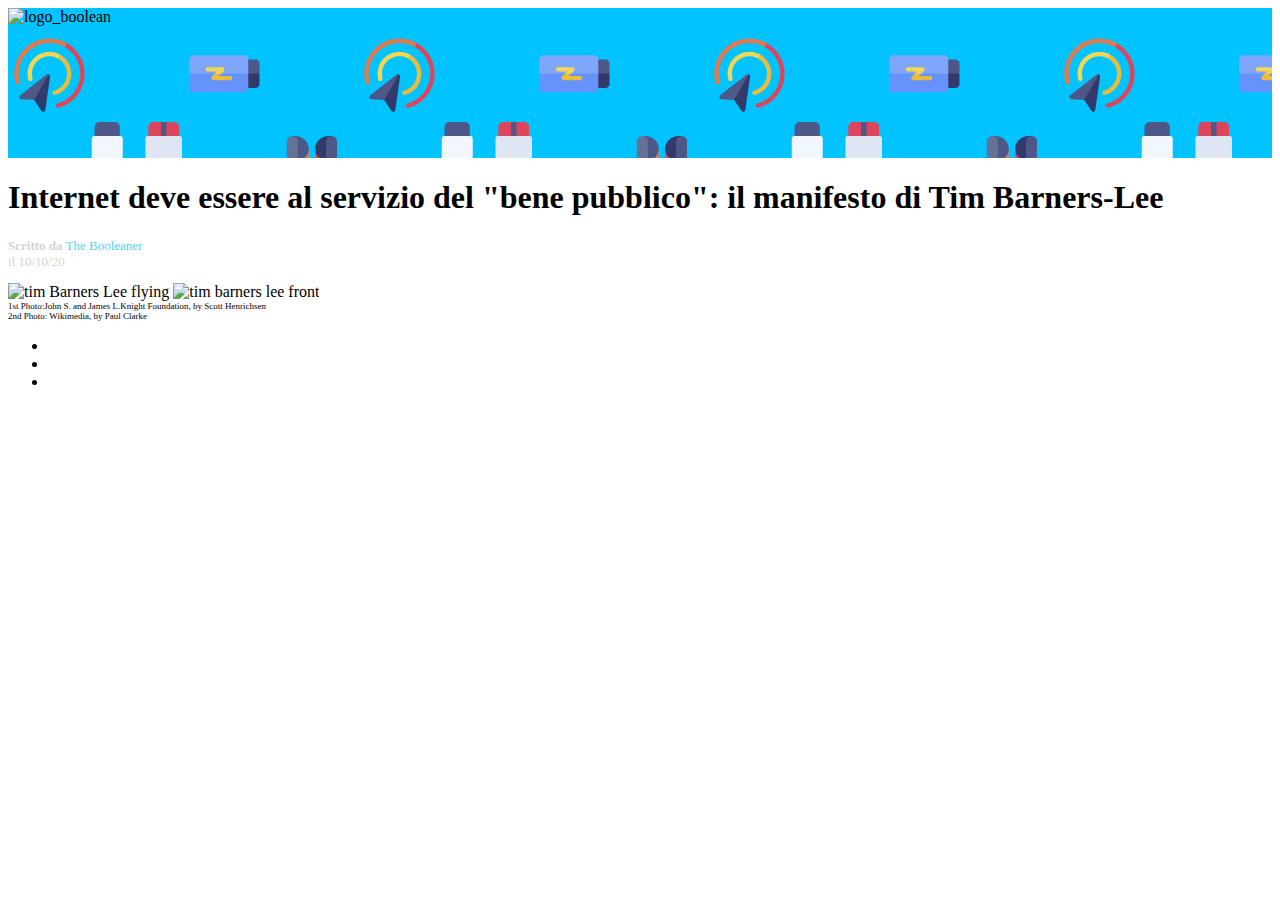
==== index.html @ c6626db5 "photo_section_compleated" ====
<!DOCTYPE html>
<html lang="en">
<head>
    <meta charset="UTF-8">
    <meta http-equiv="X-UA-Compatible" content="IE=edge">
    <meta name="viewport" content="width=device-width, initial-scale=1.0">
    <title>THEbooleaner</title>
    <link rel="stylesheet" href="CSS/style.css">

</head>
<body>
    <!-- header -->
    <header>
        <div class="header_logo"><img src="../html-css-booleaner/img/logo.svg" alt="logo_boolean"></div>
    </header>
    <!-- /header -->

    <!-- main -->
    <main>
            <!-- title-photos -->
            <div>
                    <!-- title -->
                <h1>Internet deve essere al servizio del "bene pubblico": il manifesto di Tim Barners-Lee</h1>
                    <p class="subtitle"> <strong> Scritto da</strong> <span class="light_blue" > The Booleaner</span> <br>il 10/10/20</p>
            </div>
            <div>
                    <!-- photos -->
                    <img src="../html-css-booleaner/img/tim-1.jpg" alt="tim Barners Lee flying">
                    <img src="../html-css-booleaner/img/tim-2.jpg" alt="tim barners lee front">
                    <span class="little_john">1st Photo:John S. and James L.Knight Foundation, by Scott Henrichsen</span>
                    <span class="little_john">2nd Photo: Wikimedia, by Paul Clarke</span>
            </div>
            <!-- /title-photos -->
            
            <!-- p-unordered_list -->

            <div> 
                <p>

                </p>
            </div>
            <div>
                <ul>
                    <li></li>
                    <li></li>
                    <li></li>
                </ul>
            </div>
            <!-- /p-unordered_list -->

        
            <!-- table -->
            <div>
                <table>
                    <!-- thead -->
                    <thead>
                        <tr>
                            <th></th>
                            <th></th>
                            <th></th>
                        </tr>
                    </thead>
                    <!-- /thead -->
                    <!-- tbody -->
                    <tbody>
                        <tr>
                            <td></td>
                            <td></td>
                            <td></td>
                        </tr>
                        <tr>
                            <td></td>
                            <td></td>
                            <td></td>
                        </tr>
                        <tr>
                            <td></td>
                            <td></td>
                            <td></td>
                        </tr>
                    </tbody>
                    <!-- /tbody -->
                </table>
            </div>
            <!--/table -->
            
            <!-- p -->
        <div>
            <p>

            </p>
            <!-- /p -->
        </div>

                        <!-- could interst you -->
        <section>

            <h3></h3>
            <div></div>
            <div></div>
        </section>
                        <!-- /could interst you -->
    </main>
    <!-- /main -->


</body>
</html>
---- CSS/style.css ----
.header_logo{
    width: 100%;
    height: 150px;
    background-image:url("../img/pattern.png");
    background-repeat: repeat-x;
    background-color: rgb(0, 195, 255);
}

.subtitle{
    font-size: small;
    color: lightgray;
}

.light_blue{
    color: rgb(74, 213, 255);
}

.little_john{
    display: block;
    font-size: xx-small;
}
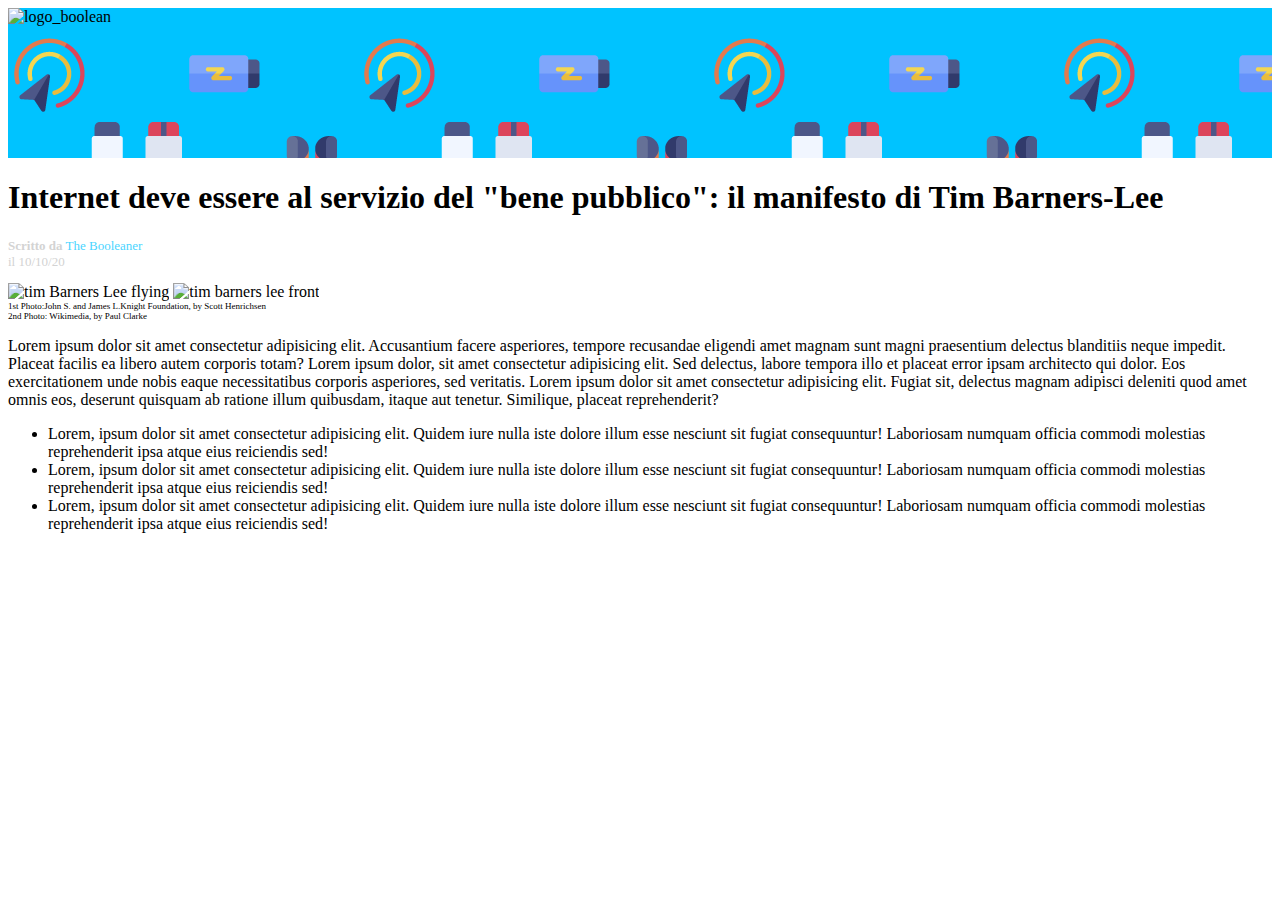
==== commit 45d44154: "unordered_list" ====
--- a/index.html
+++ b/index.html
@@ -35,15 +35,17 @@
             <!-- p-unordered_list -->
 
             <div> 
-                <p>
+                <p>Lorem ipsum dolor sit amet consectetur adipisicing elit. Accusantium facere asperiores, tempore recusandae eligendi amet magnam sunt magni praesentium delectus blanditiis neque impedit. Placeat facilis ea libero autem corporis totam?
+                    Lorem ipsum dolor, sit amet consectetur adipisicing elit. <span class="yellow">Sed delectus, labore tempora illo et placeat error ipsam architecto qui dolor</span>. Eos exercitationem unde nobis eaque necessitatibus corporis asperiores, sed veritatis.
+                    Lorem ipsum dolor sit amet consectetur adipisicing elit. Fugiat sit, delectus magnam adipisci deleniti quod amet omnis eos, deserunt quisquam ab ratione illum quibusdam, itaque aut tenetur. Similique, placeat reprehenderit?
 
                 </p>
             </div>
             <div>
                 <ul>
-                    <li></li>
-                    <li></li>
-                    <li></li>
+                    <li>Lorem, ipsum dolor sit amet consectetur adipisicing elit. Quidem iure nulla iste dolore illum esse nesciunt sit fugiat consequuntur! Laboriosam numquam officia commodi molestias reprehenderit ipsa atque eius reiciendis sed!</li>
+                    <li>Lorem, ipsum dolor sit amet consectetur adipisicing elit. Quidem iure nulla iste dolore illum esse nesciunt sit fugiat consequuntur! Laboriosam numquam officia commodi molestias reprehenderit ipsa atque eius reiciendis sed!</li>
+                    <li>Lorem, ipsum dolor sit amet consectetur adipisicing elit. Quidem iure nulla iste dolore illum esse nesciunt sit fugiat consequuntur! Laboriosam numquam officia commodi molestias reprehenderit ipsa atque eius reiciendis sed!</li>
                 </ul>
             </div>
             <!-- /p-unordered_list -->
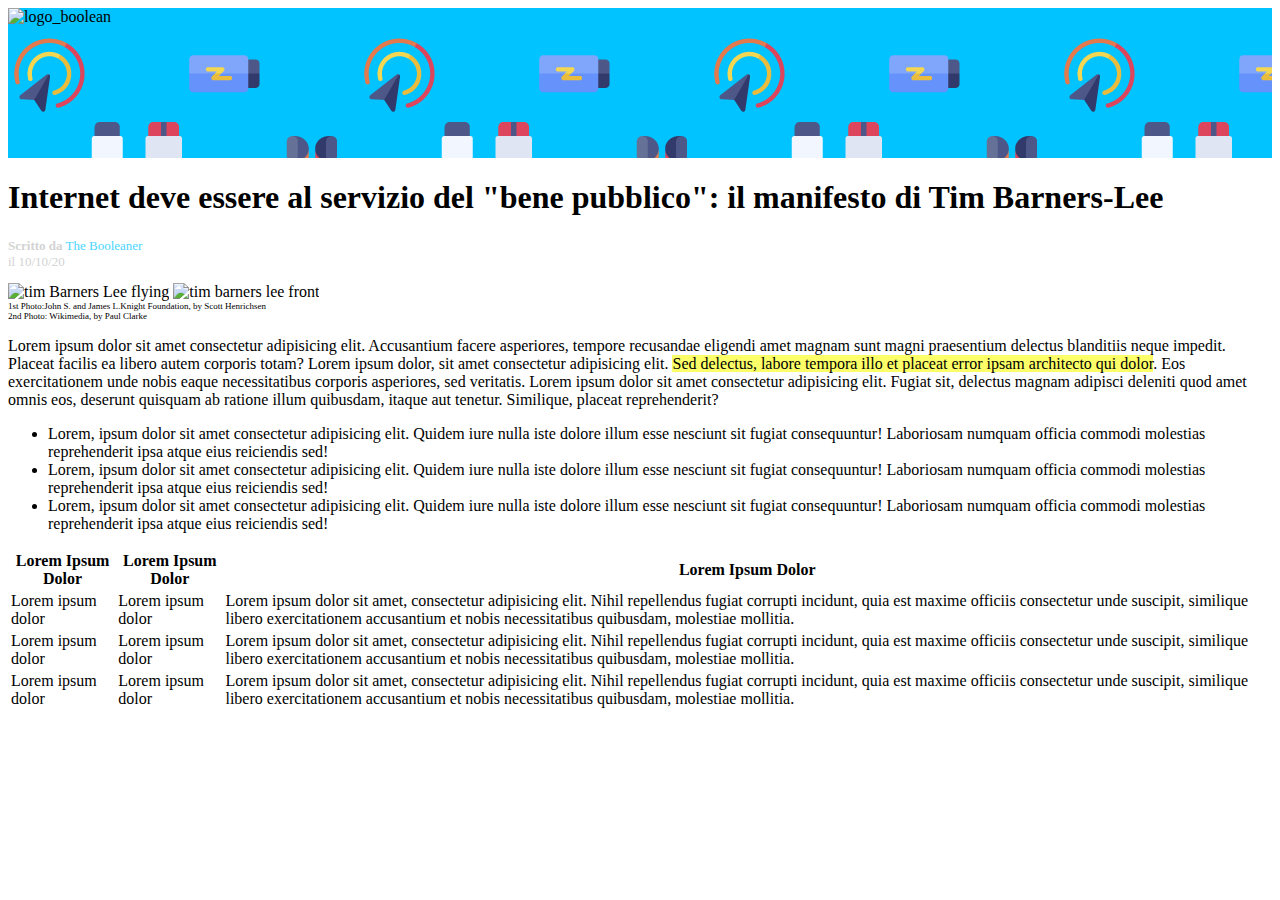
==== commit e44e9f22: "td_written" ====
--- a/index.html
+++ b/index.html
@@ -57,28 +57,28 @@
                     <!-- thead -->
                     <thead>
                         <tr>
-                            <th></th>
-                            <th></th>
-                            <th></th>
+                            <th>Lorem Ipsum Dolor</th>
+                            <th>Lorem Ipsum Dolor</th>
+                            <th>Lorem Ipsum Dolor</th>
                         </tr>
                     </thead>
                     <!-- /thead -->
                     <!-- tbody -->
                     <tbody>
                         <tr>
-                            <td></td>
-                            <td></td>
-                            <td></td>
+                            <td>Lorem ipsum dolor</td>
+                            <td>Lorem ipsum dolor</td>
+                            <td>Lorem ipsum dolor sit amet, consectetur adipisicing elit. Nihil repellendus fugiat corrupti incidunt, quia est maxime officiis consectetur unde suscipit, similique libero exercitationem accusantium et nobis necessitatibus quibusdam, molestiae mollitia.</td>
                         </tr>
                         <tr>
-                            <td></td>
-                            <td></td>
-                            <td></td>
+                            <td>Lorem ipsum dolor</td>
+                            <td>Lorem ipsum dolor</td>
+                            <td>Lorem ipsum dolor sit amet, consectetur adipisicing elit. Nihil repellendus fugiat corrupti incidunt, quia est maxime officiis consectetur unde suscipit, similique libero exercitationem accusantium et nobis necessitatibus quibusdam, molestiae mollitia.</td>
                         </tr>
                         <tr>
-                            <td></td>
-                            <td></td>
-                            <td></td>
+                            <td>Lorem ipsum dolor</td>
+                            <td>Lorem ipsum dolor</td>
+                            <td>Lorem ipsum dolor sit amet, consectetur adipisicing elit. Nihil repellendus fugiat corrupti incidunt, quia est maxime officiis consectetur unde suscipit, similique libero exercitationem accusantium et nobis necessitatibus quibusdam, molestiae mollitia.</td>
                         </tr>
                     </tbody>
                     <!-- /tbody -->
--- a/CSS/style.css
+++ b/CSS/style.css
@@ -1,3 +1,5 @@
+                        /* header */
+
 .header_logo{
     width: 100%;
     height: 150px;
@@ -6,6 +8,9 @@
     background-color: rgb(0, 195, 255);
 }
 
+                    /* /header */
+
+                    /* photo */
 .subtitle{
     font-size: small;
     color: lightgray;
@@ -18,4 +23,10 @@
 .little_john{
     display: block;
     font-size: xx-small;
+}
+
+                 /* /photo */
+
+.yellow{
+    background-color: rgb(252, 255, 104);
 }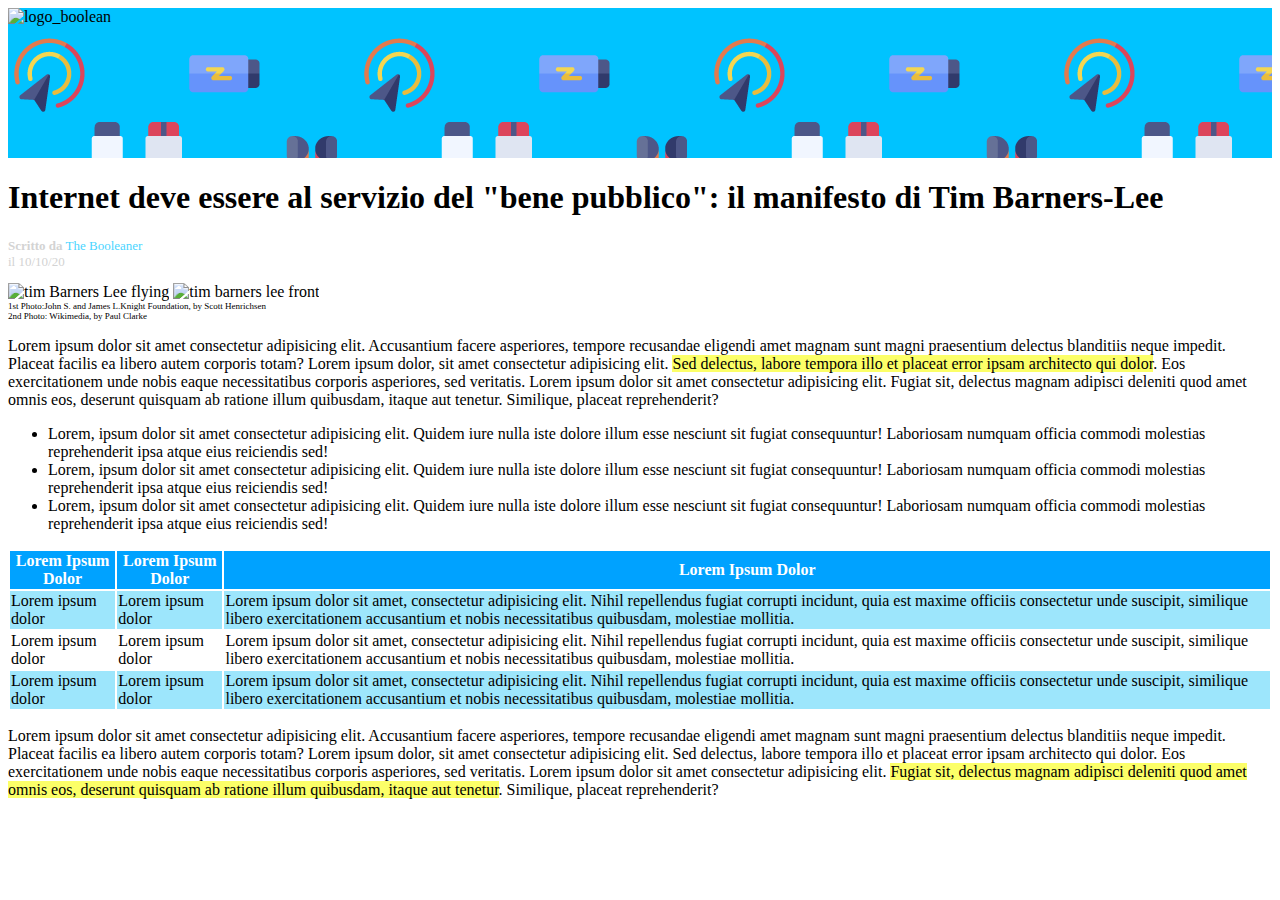
==== commit ca079716: "yellow_2" ====
--- a/index.html
+++ b/index.html
@@ -65,7 +65,7 @@
                     <!-- /thead -->
                     <!-- tbody -->
                     <tbody>
-                        <tr>
+                        <tr class="table_back">
                             <td>Lorem ipsum dolor</td>
                             <td>Lorem ipsum dolor</td>
                             <td>Lorem ipsum dolor sit amet, consectetur adipisicing elit. Nihil repellendus fugiat corrupti incidunt, quia est maxime officiis consectetur unde suscipit, similique libero exercitationem accusantium et nobis necessitatibus quibusdam, molestiae mollitia.</td>
@@ -75,7 +75,7 @@
                             <td>Lorem ipsum dolor</td>
                             <td>Lorem ipsum dolor sit amet, consectetur adipisicing elit. Nihil repellendus fugiat corrupti incidunt, quia est maxime officiis consectetur unde suscipit, similique libero exercitationem accusantium et nobis necessitatibus quibusdam, molestiae mollitia.</td>
                         </tr>
-                        <tr>
+                        <tr class="table_back">
                             <td>Lorem ipsum dolor</td>
                             <td>Lorem ipsum dolor</td>
                             <td>Lorem ipsum dolor sit amet, consectetur adipisicing elit. Nihil repellendus fugiat corrupti incidunt, quia est maxime officiis consectetur unde suscipit, similique libero exercitationem accusantium et nobis necessitatibus quibusdam, molestiae mollitia.</td>
@@ -88,7 +88,9 @@
             
             <!-- p -->
         <div>
-            <p>
+            <p>Lorem ipsum dolor sit amet consectetur adipisicing elit. Accusantium facere asperiores, tempore recusandae eligendi amet magnam sunt magni praesentium delectus blanditiis neque impedit. Placeat facilis ea libero autem corporis totam?
+                Lorem ipsum dolor, sit amet consectetur adipisicing elit. Sed delectus, labore tempora illo et placeat error ipsam architecto qui dolor. Eos exercitationem unde nobis eaque necessitatibus corporis asperiores, sed veritatis.
+                 Lorem ipsum dolor sit amet consectetur adipisicing elit. <span class="yellow">Fugiat sit, delectus magnam adipisci deleniti quod amet omnis eos, deserunt quisquam ab ratione illum quibusdam, itaque aut tenetur</span>. Similique, placeat reprehenderit?
 
             </p>
             <!-- /p -->
--- a/CSS/style.css
+++ b/CSS/style.css
@@ -29,4 +29,19 @@
 
 .yellow{
     background-color: rgb(252, 255, 104);
-}+}
+
+                /* table head_body_rules */
+
+th{
+    background-color:rgb(0, 162, 255);
+    color: white;
+    text-align: center;
+     
+}
+.table_back{
+    background-color:rgb(157, 230, 252)
+
+}
+
+                /* /table head_body_rules */   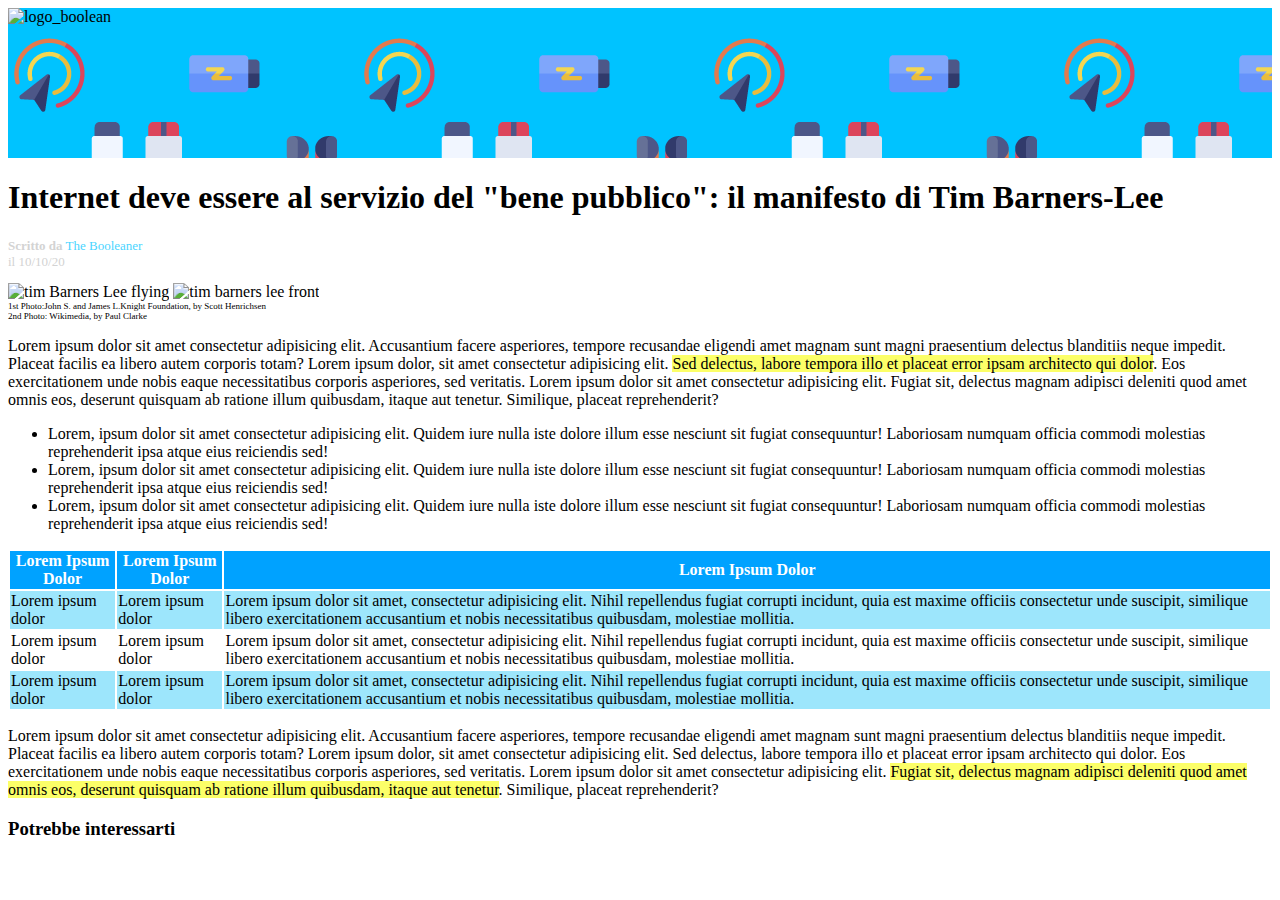
==== commit 7952d10e: "may_interest_you" ====
--- a/index.html
+++ b/index.html
@@ -88,9 +88,10 @@
             
             <!-- p -->
         <div>
-            <p>Lorem ipsum dolor sit amet consectetur adipisicing elit. Accusantium facere asperiores, tempore recusandae eligendi amet magnam sunt magni praesentium delectus blanditiis neque impedit. Placeat facilis ea libero autem corporis totam?
+            <p>
+                Lorem ipsum dolor sit amet consectetur adipisicing elit. Accusantium facere asperiores, tempore recusandae eligendi amet magnam sunt magni praesentium delectus blanditiis neque impedit. Placeat facilis ea libero autem corporis totam?
                 Lorem ipsum dolor, sit amet consectetur adipisicing elit. Sed delectus, labore tempora illo et placeat error ipsam architecto qui dolor. Eos exercitationem unde nobis eaque necessitatibus corporis asperiores, sed veritatis.
-                 Lorem ipsum dolor sit amet consectetur adipisicing elit. <span class="yellow">Fugiat sit, delectus magnam adipisci deleniti quod amet omnis eos, deserunt quisquam ab ratione illum quibusdam, itaque aut tenetur</span>. Similique, placeat reprehenderit?
+                Lorem ipsum dolor sit amet consectetur adipisicing elit. <span class="yellow">Fugiat sit, delectus magnam adipisci deleniti quod amet omnis eos, deserunt quisquam ab ratione illum quibusdam, itaque aut tenetur</span>. Similique, placeat reprehenderit?
 
             </p>
             <!-- /p -->
@@ -99,7 +100,7 @@
                         <!-- could interst you -->
         <section>
 
-            <h3></h3>
+            <h3 class="may">Potrebbe interessarti</h3>
             <div></div>
             <div></div>
         </section>
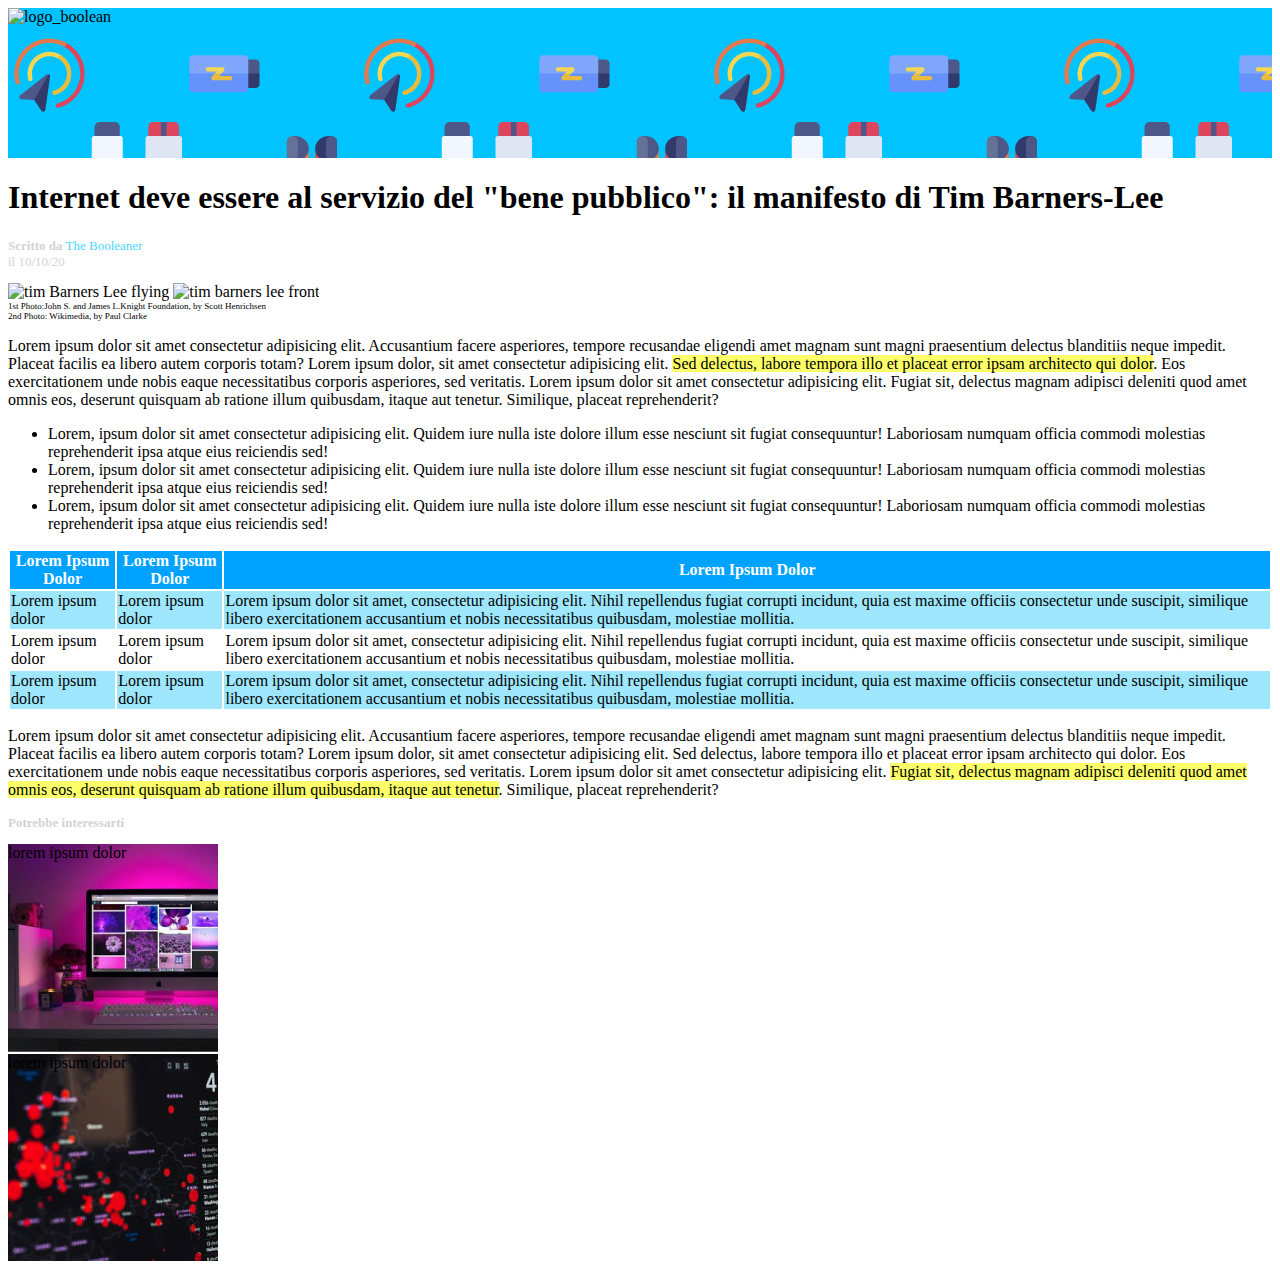
==== commit cefc0ced: "may_interest_you_class_setted" ====
--- a/index.html
+++ b/index.html
@@ -101,8 +101,8 @@
         <section>
 
             <h3 class="may">Potrebbe interessarti</h3>
-            <div></div>
-            <div></div>
+            <div class="imac">lorem ipsum dolor</div>
+            <div class="graph">lorem ipsum dolor</div>
         </section>
                         <!-- /could interst you -->
     </main>
--- a/CSS/style.css
+++ b/CSS/style.css
@@ -44,4 +44,27 @@
 
 }
 
-                /* /table head_body_rules */   +                /* /table head_body_rules */   
+                
+.may{
+    font-size: small;
+    color: lightgray;
+}
+
+                /* potrebbe interessarti */
+
+.imac{
+    background-image: url(../img/monitor.jpg);
+    height: 210px;
+    width: 210px;
+    background-repeat: no-repeat;
+}
+.graph{
+    background-image: url(../img/graph.jpg);
+    width: 210px;
+    height: 210px;
+    background-repeat: no-repeat;
+
+}
+
+                /*/ potrebbe interessarti */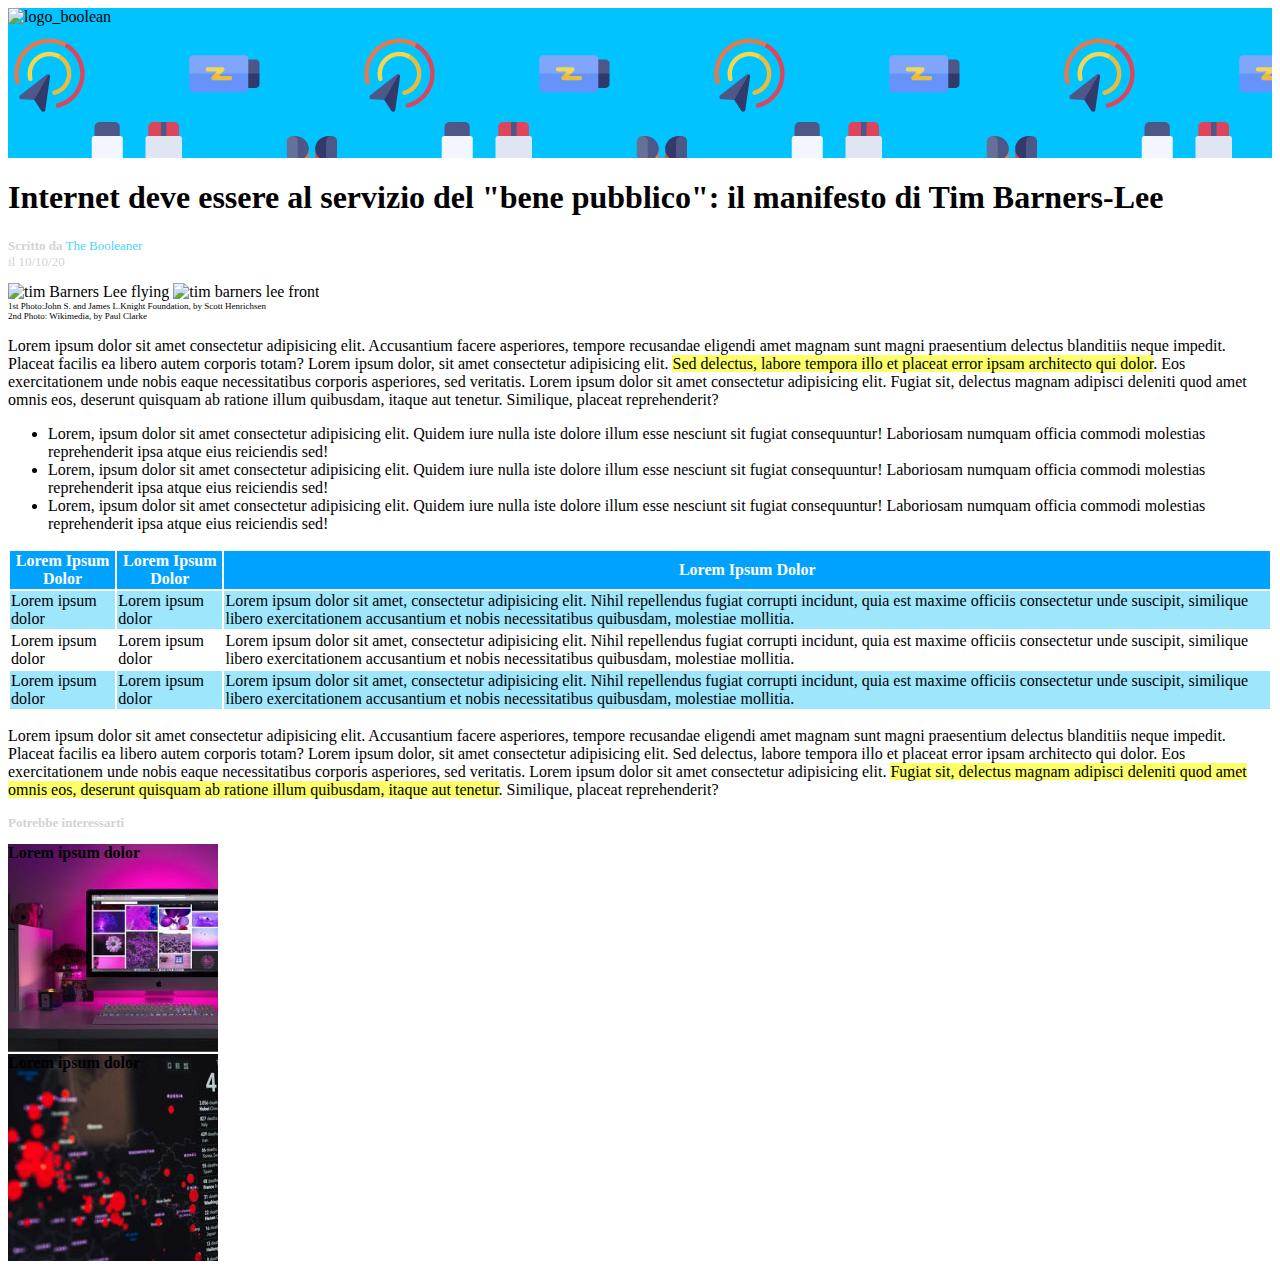
==== commit 0d19e27c: "almost_compleated" ====
--- a/index.html
+++ b/index.html
@@ -100,9 +100,9 @@
                         <!-- could interst you -->
         <section>
 
-            <h3 class="may">Potrebbe interessarti</h3>
-            <div class="imac">lorem ipsum dolor</div>
-            <div class="graph">lorem ipsum dolor</div>
+            <h3 class="may"> <strong>Potrebbe interessarti</strong> </h3>
+            <div class="imac"><span class="overlayer_text"><strong>Lorem ipsum dolor</strong></span></div>
+            <div class="graph"><span class="overlayer_text"> <strong>Lorem ipsum dolor</strong></span></div>
         </section>
                         <!-- /could interst you -->
     </main>
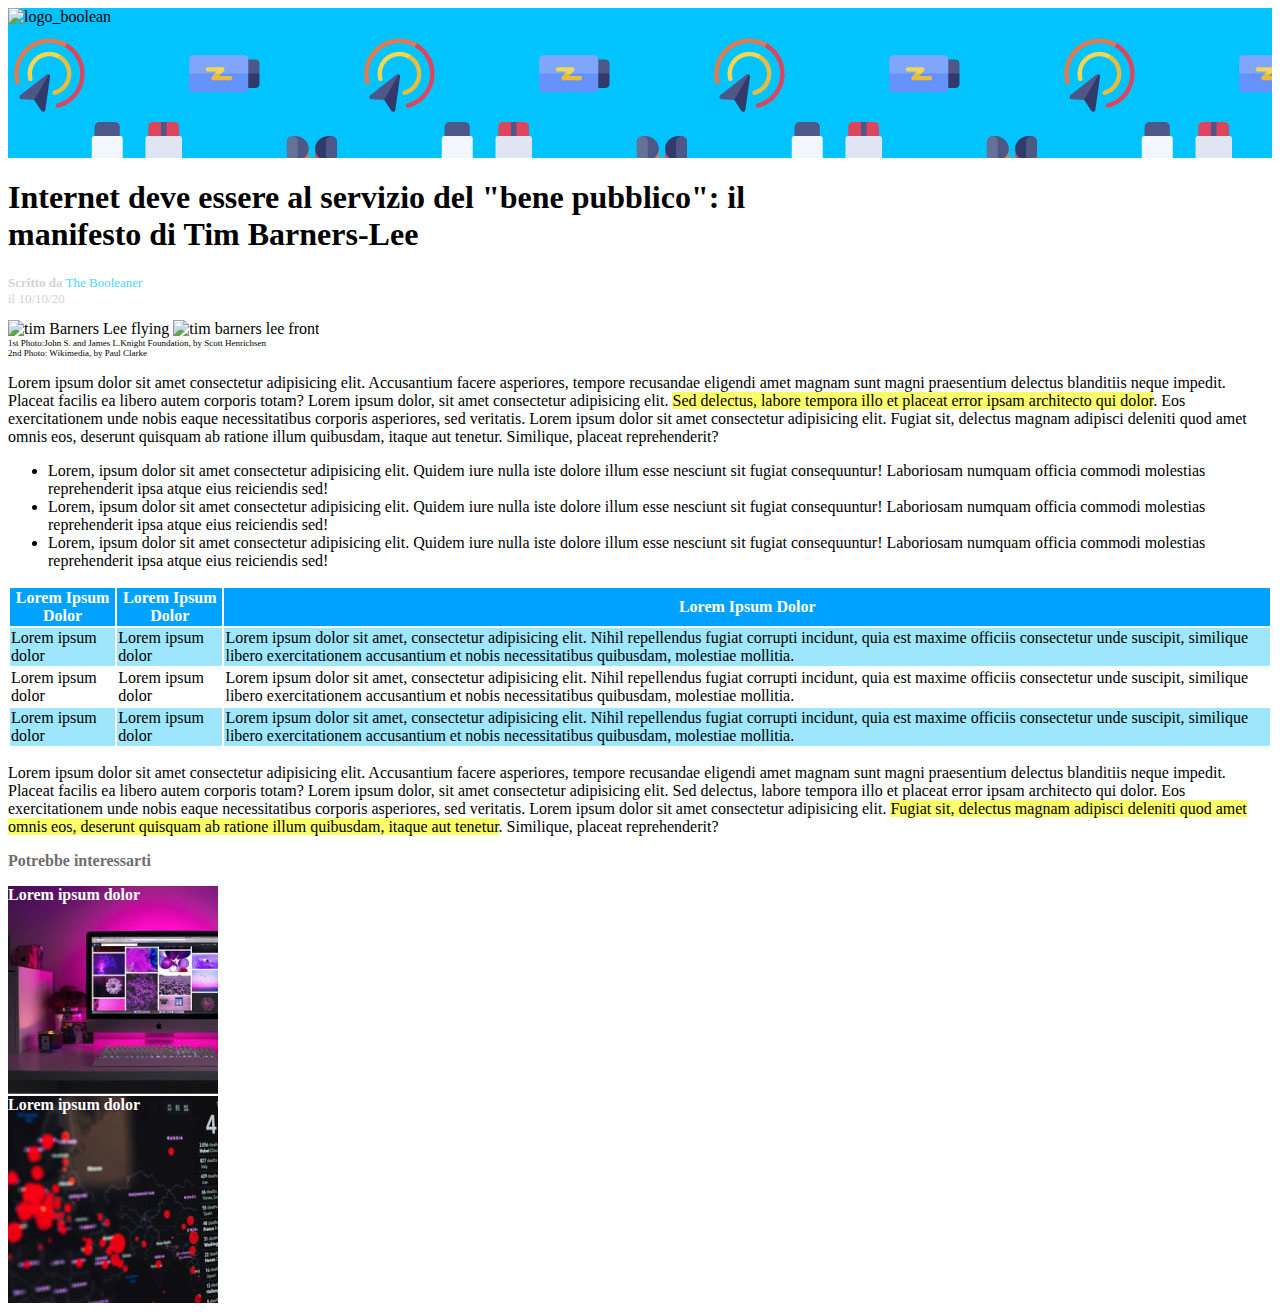
==== commit fe55eee4: "inner_logo_fixed" ====
--- a/index.html
+++ b/index.html
@@ -10,8 +10,8 @@
 </head>
 <body>
     <!-- header -->
-    <header>
-        <div class="header_logo"><img src="../html-css-booleaner/img/logo.svg" alt="logo_boolean"></div>
+    <header class="header_logo">
+        <div class="inner"><img src="../html-css-booleaner/img/logo.svg" alt="logo_boolean"></div>
     </header>
     <!-- /header -->
 
@@ -20,7 +20,7 @@
             <!-- title-photos -->
             <div>
                     <!-- title -->
-                <h1>Internet deve essere al servizio del "bene pubblico": il manifesto di Tim Barners-Lee</h1>
+                <h1 >Internet deve essere al servizio del "bene pubblico": il <br> manifesto di Tim Barners-Lee</h1>
                     <p class="subtitle"> <strong> Scritto da</strong> <span class="light_blue" > The Booleaner</span> <br>il 10/10/20</p>
             </div>
             <div>
--- a/CSS/style.css
+++ b/CSS/style.css
@@ -46,12 +46,13 @@
 
                 /* /table head_body_rules */   
                 
-.may{
-    font-size: small;
-    color: lightgray;
-}
+
 
                 /* potrebbe interessarti */
+.may{
+     font-size: medium;
+     color: rgb(110, 110, 110);
+}
 
 .imac{
     background-image: url(../img/monitor.jpg);
@@ -67,4 +68,8 @@
 
 }
 
+.overlayer_text{
+    color:white;
+}
+
                 /*/ potrebbe interessarti */